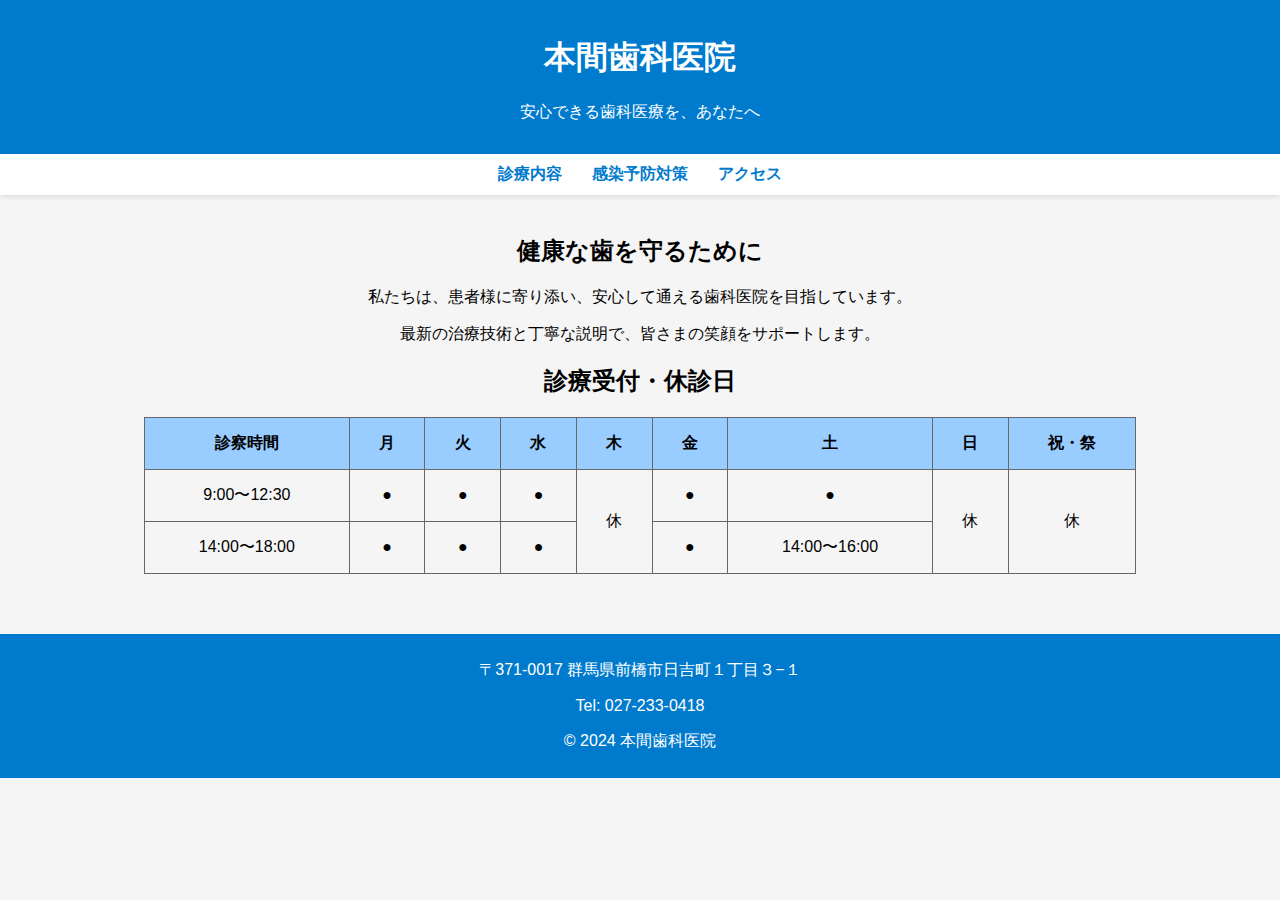
==== index.html @ aedcdaa8 "Add files via upload" ====
<!DOCTYPE html>
<html lang="ja">
<head>
    <meta charset="UTF-8">
    <meta name="viewport" content="width=device-width, initial-scale=1.0">
    <title>本間歯科医院 | トップページ</title>
    <link rel="stylesheet" href="index.css">
</head>
<body>

<header>
    <h1>本間歯科医院</h1>
    <p>安心できる歯科医療を、あなたへ</p>
</header>

<nav>
    <a href="SH-DENTAL.service/services.html">診療内容</a>
    <a href="SH-DENTAL.infection/infection.html">感染予防対策</a>
    <a href="SH-DENTAL.access/access.html">アクセス</a>
</nav>

<div class="container">
    <h2>健康な歯を守るために</h2>
    <p>私たちは、患者様に寄り添い、安心して通える歯科医院を目指しています。</p>
    <p>最新の治療技術と丁寧な説明で、皆さまの笑顔をサポートします。</p>
   
    <h2>診療受付・休診日</h2>
    <table>
        <thead>
            <tr>
                <th rowspan="2">診察時間</th>
                <th>月</th>
                <th>火</th>
                <th>水</th>
                <th>木</th>
                <th>金</th>
                <th>土</th>
                <th>日</th>
                <th>祝・祭</th>
            </tr>
        </thead>
        <tbody>
            <tr>
                <td>9:00〜12:30</td>
                <td>●</td>
                <td>●</td>
                <td>●</td>
                <td rowspan="2">休</td>
                <td>●</td>
                <td>●</td>
                <td rowspan="2">休</td>
                <td rowspan="2">休</td>
            </tr>
            <tr>
                <td>14:00〜18:00</td>
                <td>●</td>
                <td>●</td>
                <td>●</td>
                <td>●</td>
                <td>14:00〜16:00</td>
            </tr>
        </tbody>
    </table>
</div>

<footer>
    <p>〒371-0017 群馬県前橋市日吉町１丁目３−１</p>
    <p>Tel: 027-233-0418</p>
    <p>&copy; 2024 本間歯科医院</p>
</footer>

</body>
</html>
---- index.css ----
body {
    font-family: Arial, sans-serif;
    margin: 0;
    padding: 0;
    background-color: #f5f5f5;
}

header, footer {
    background-color: #007acc;
    color: white;
    text-align: center;
    padding: 15px 0;
}

nav {
    display: flex;
    justify-content: center;
    background-color: #fff;
    padding: 10px;
    box-shadow: 0 2px 5px rgba(0, 0, 0, 0.1);
}

nav a {
    text-decoration: none;
    color: #007acc;
    margin: 0 15px;
    font-weight: bold;
}

.container {
    text-align: center;
    padding: 20px;
}

/* 診察時間の表デザイン */
table {
    width: 80%;
    margin: 20px auto;
    border-collapse: collapse;
    background-color: #f5f5f5;
}

th, td {
    border: 1px solid #666666;
    padding: 15px;
    text-align: center;
}

/* 診察時間・曜日の背景色 */
th {
    background-color: #99ccff;
    color: black;
    font-weight: bold;
}

td {
    background-color: #f5f5f5;
}

footer {
    margin-top: 20px;
    padding: 10px 0;
}
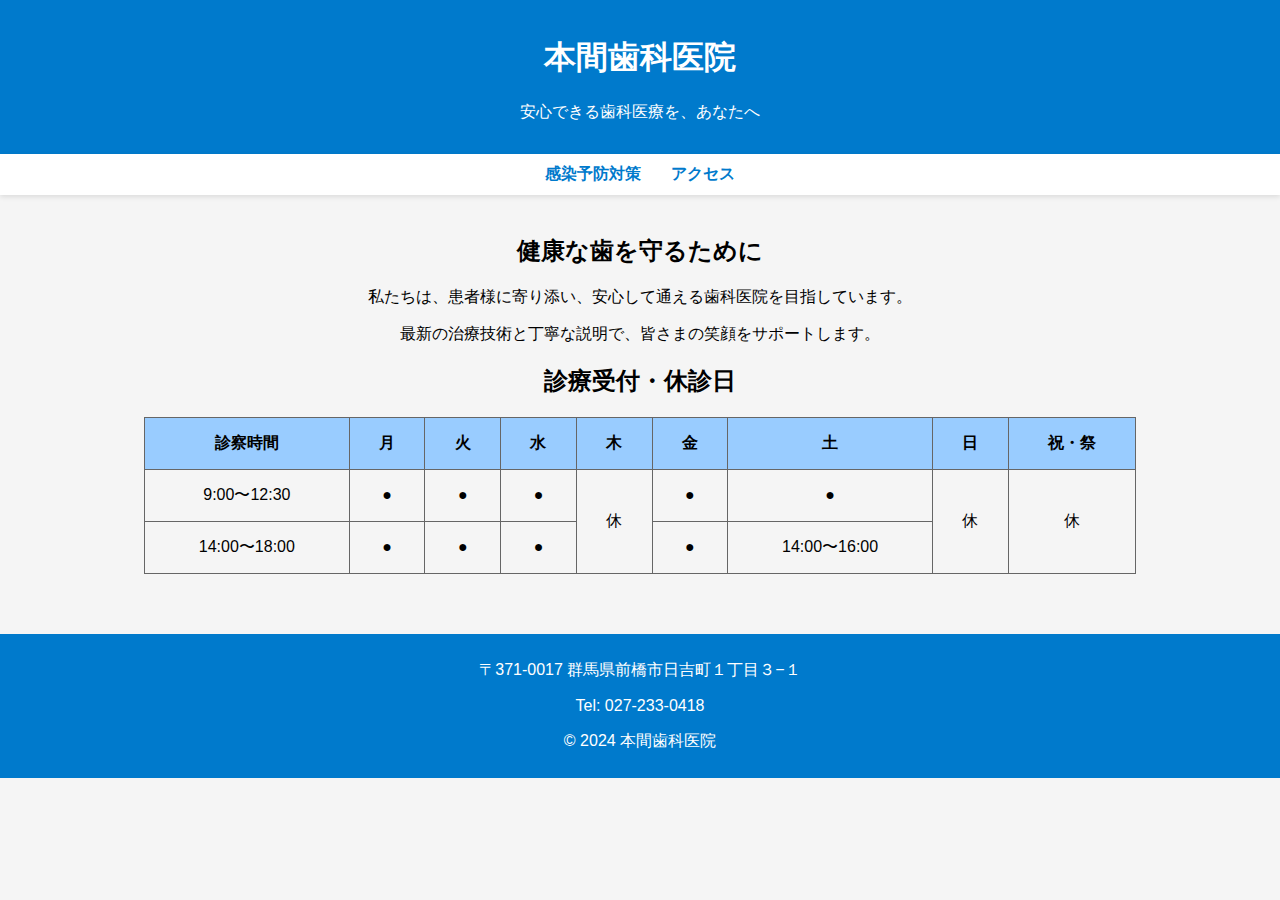
==== commit 5297fd85: "Update index.html" ====
--- a/index.html
+++ b/index.html
@@ -14,7 +14,6 @@
 </header>
 
 <nav>
-    <a href="SH-DENTAL.service/services.html">診療内容</a>
     <a href="SH-DENTAL.infection/infection.html">感染予防対策</a>
     <a href="SH-DENTAL.access/access.html">アクセス</a>
 </nav>
